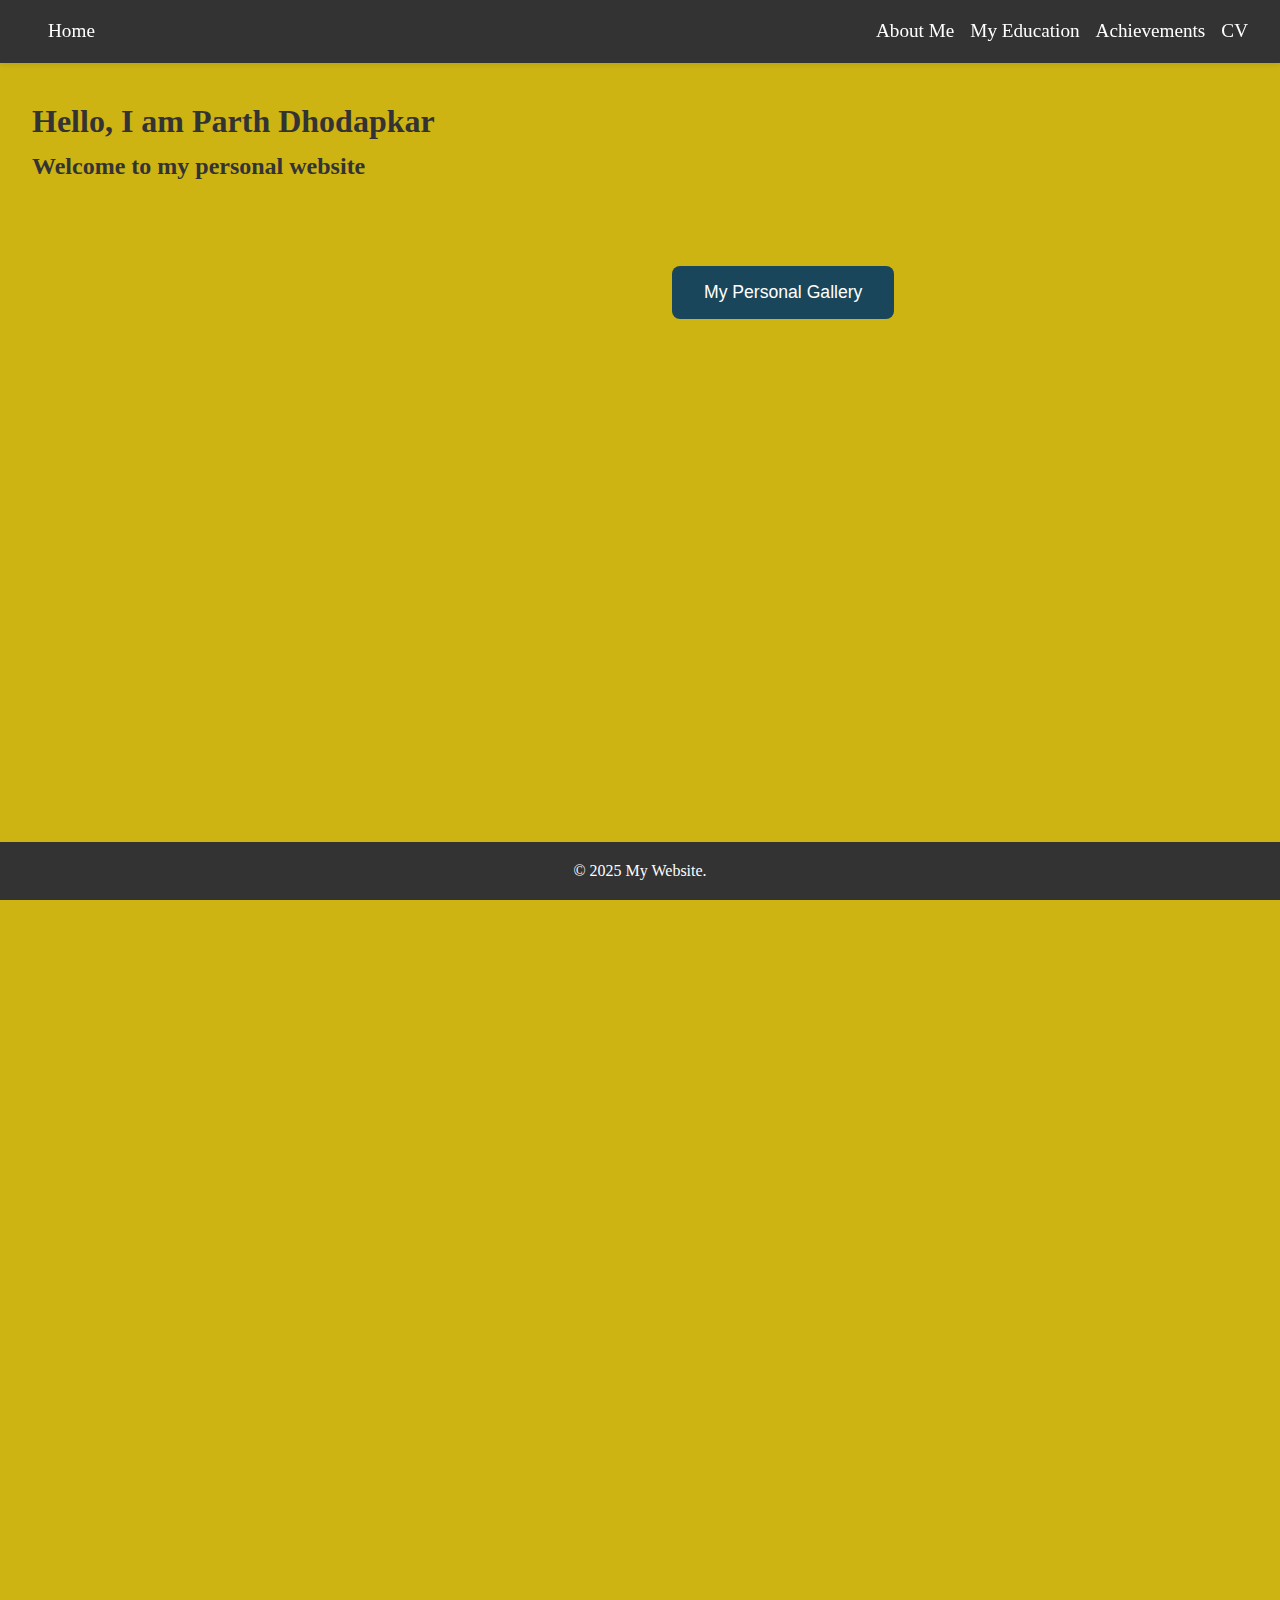
==== index.html @ 83a7da6b "Add files via upload" ====
<!DOCTYPE html>
<html lang="en">
<head>
  <meta charset="UTF-8">
  <title>My Personal Website</title>
  <meta name="viewport" content="width=device-width, initial-scale=1.0">
  <link rel="stylesheet" href="styles.css">
</head>

<body>
  <header>
    <nav class="topbar">
      <a href="index.html">Home</a>
      <div class="about">
        <a href="about.html">About Me</a>
        <a href="education.html">My Education</a>
        <a href="achievements.html">Achievements</a>
        <a href="cv.pdf" target="_blank">CV</a>
      </div>
    </nav>
  </header>

  <main>
    <h1>Hello, I am Parth Dhodapkar</h1>
    <h2>Welcome to my personal website</h2>

    <div class="gallery-button">
      <button onclick="toggleGallery()">My Personal Gallery</button>
    </div>

    <section id="gallery" class="gallery">
      <img src="1.jpg" alt="Image 1">
      <img src="2.jpg" alt="Image 2">
      <img src="3.jpg" alt="Image 3">
      <img src="4.jpg" alt="Image 4">
    </section>
  </main>

  <footer>
    <p>&copy; 2025 My Website.</p>
  </footer>

  <script>
    function toggleGallery() {
      const gallery = document.getElementById('gallery');
      gallery.classList.toggle('show');
    }
  </script>
</body>
</html>
---- styles.css ----
* {
  box-sizing: border-box;
  margin: 0;
  padding: 0;
}

body {
  font-family: 'Comic Sans MS', 'Comic Sans', cursive;
  background-color: #cdb413;
  color: #333;
  line-height: 1.6;
}

.topbar {
  background-color: #333;
  padding: 1rem 2rem;
  position: fixed;
  top: 0;
  left: 0;
  width: 100%;
  display: flex;
  justify-content: space-between;
  align-items: center;
  box-shadow: 0 2px 5px rgba(0, 0, 0, 0.1);
  z-index: 1000;
}

.topbar a {
  color: white;
  text-decoration: none;
  font-size: 1.2rem;
  margin-left: 1rem;
}

.topbar a:hover {
  text-decoration: underline;
}

.about {
  display: flex;
}

.about a {
  margin-left: 1rem;
}

main {
  padding: 6rem 2rem 2rem 2rem;
  text-align: left;
}

.about-main {
  padding: 6rem 2rem 2rem 2rem; 
  text-align: left;
  display: flex;
  justify-content: left;
  align-items: left;
  height: 100vh;
  font-size: larger;
}

.about-content {
  background-color: #fff;
  padding: 2rem;
  border-radius: 10px;
  box-shadow: 0 4px 6px rgba(0, 0, 0, 0.1);
  width: 80%;
  max-width: 700px;
  margin: 0 auto;
}

.about-content h1 {
  font-size: 2.5rem;
  color: #333;
  margin-bottom: 1rem;
  text-transform: uppercase;
  letter-spacing: 1px;
}

.about-content p {
  color: #555;
  font-size: 1.1rem;
  margin-bottom: 1.5rem;
}

.about-content p:last-child {
  margin-bottom: 0;
}

.timeline-container {
  display: flex;
  justify-content: center;
  align-items: center;
  min-height: 100vh;
  padding: 6rem 2rem 4rem 2rem; 
  margin-bottom: 3rem;
}

.timeline {
  position: relative;
  max-width: 1200px;
  margin: 0 auto;
  padding-bottom: 50px; 
}

.timeline::after {
  content: '';
  position: absolute;
  width: 6px;
  background-color: #2a9d8f;
  height: 550px;
  top: 0;
  bottom: 0;
  left: 50%;
  margin-left: -3px;
}

.node {
  position: relative;
  width: 50px;
  height: 50px;
  margin: 70px auto;
  border-radius: 50%;
  background-color: #1a465b;
  z-index: 1;
  box-shadow: 0 4px 8px rgba(0, 0, 0, 0.2);
  display: flex;
  justify-content: center;
  align-items: center;
  cursor: pointer;
  transition: all 0.3s ease;
}

.node:hover {
  transform: scale(1.1);
  background-color: #264653;
}

.node i {
  color: white;
  font-size: 20px;
}

.info-card {
  visibility: hidden;
  opacity: 0;
  position: absolute;
  width: 300px;
  background-color: white;
  padding: 20px;
  border-radius: 8px;
  box-shadow: 0 4px 15px rgba(0, 0, 0, 0.15);
  left: 70px;
  top: 50%;
  transform: translateY(-50%);
  transition: all 0.3s ease;
  z-index: 2;
}

.node:hover .info-card {
  visibility: visible;
  opacity: 1;
}

/* .node:nth-child(even) .info-card {
  left: auto;
  right: 70px;
} */

.info-card h3 {
  margin-top: 0;
  color: #264653;
}

.info-card p {
  color: #555;
  margin-bottom: 10px;
}

.info-card .date {
  font-style: italic;
  color: #2a9d8f;
  margin-bottom: 15px;
}

.icon {
  width: 24px;
  height: 24px;
  fill: white;
}

footer {
  background-color: #333;
  color: white;
  text-align: center;
  padding: 1rem;
  position: fixed;
  width: 100%;
  bottom: 0;
  z-index: 999; 
}

ol li {
  padding-left: 20px; 
  font-size: 20;
}

ul li {
  padding-left: 20px; 
  font-size: large;
}

.gallery-button button {
  background-color: #1a465b;
  color: white;
  padding: 1rem 2rem;
  border: none;
  border-radius: 8px;
  font-size: 1.1rem;
  cursor: pointer;
  transition: background-color 0.3s ease;
  margin-top: 5rem;
  margin-left: 40rem;
}

.gallery-button button:hover {
  background-color: #051f2a;
}

.gallery {
  opacity: 0;
  transition: opacity 0.6s ease;
  pointer-events: none;
  margin-top: 2rem;
  display: flex;
  justify-content: center;
  gap: 20px;
  flex-wrap: wrap;
}

.gallery.show {
  opacity: 1;
  pointer-events: auto;
}

.gallery img {
  width: 400px;
  border-radius: 8px;
  box-shadow: 0 4px 10px rgba(0, 0, 0, 0.2);
  transition: transform 0.3s ease;
}

.gallery img:hover {
  transform: scale(1.05);
}
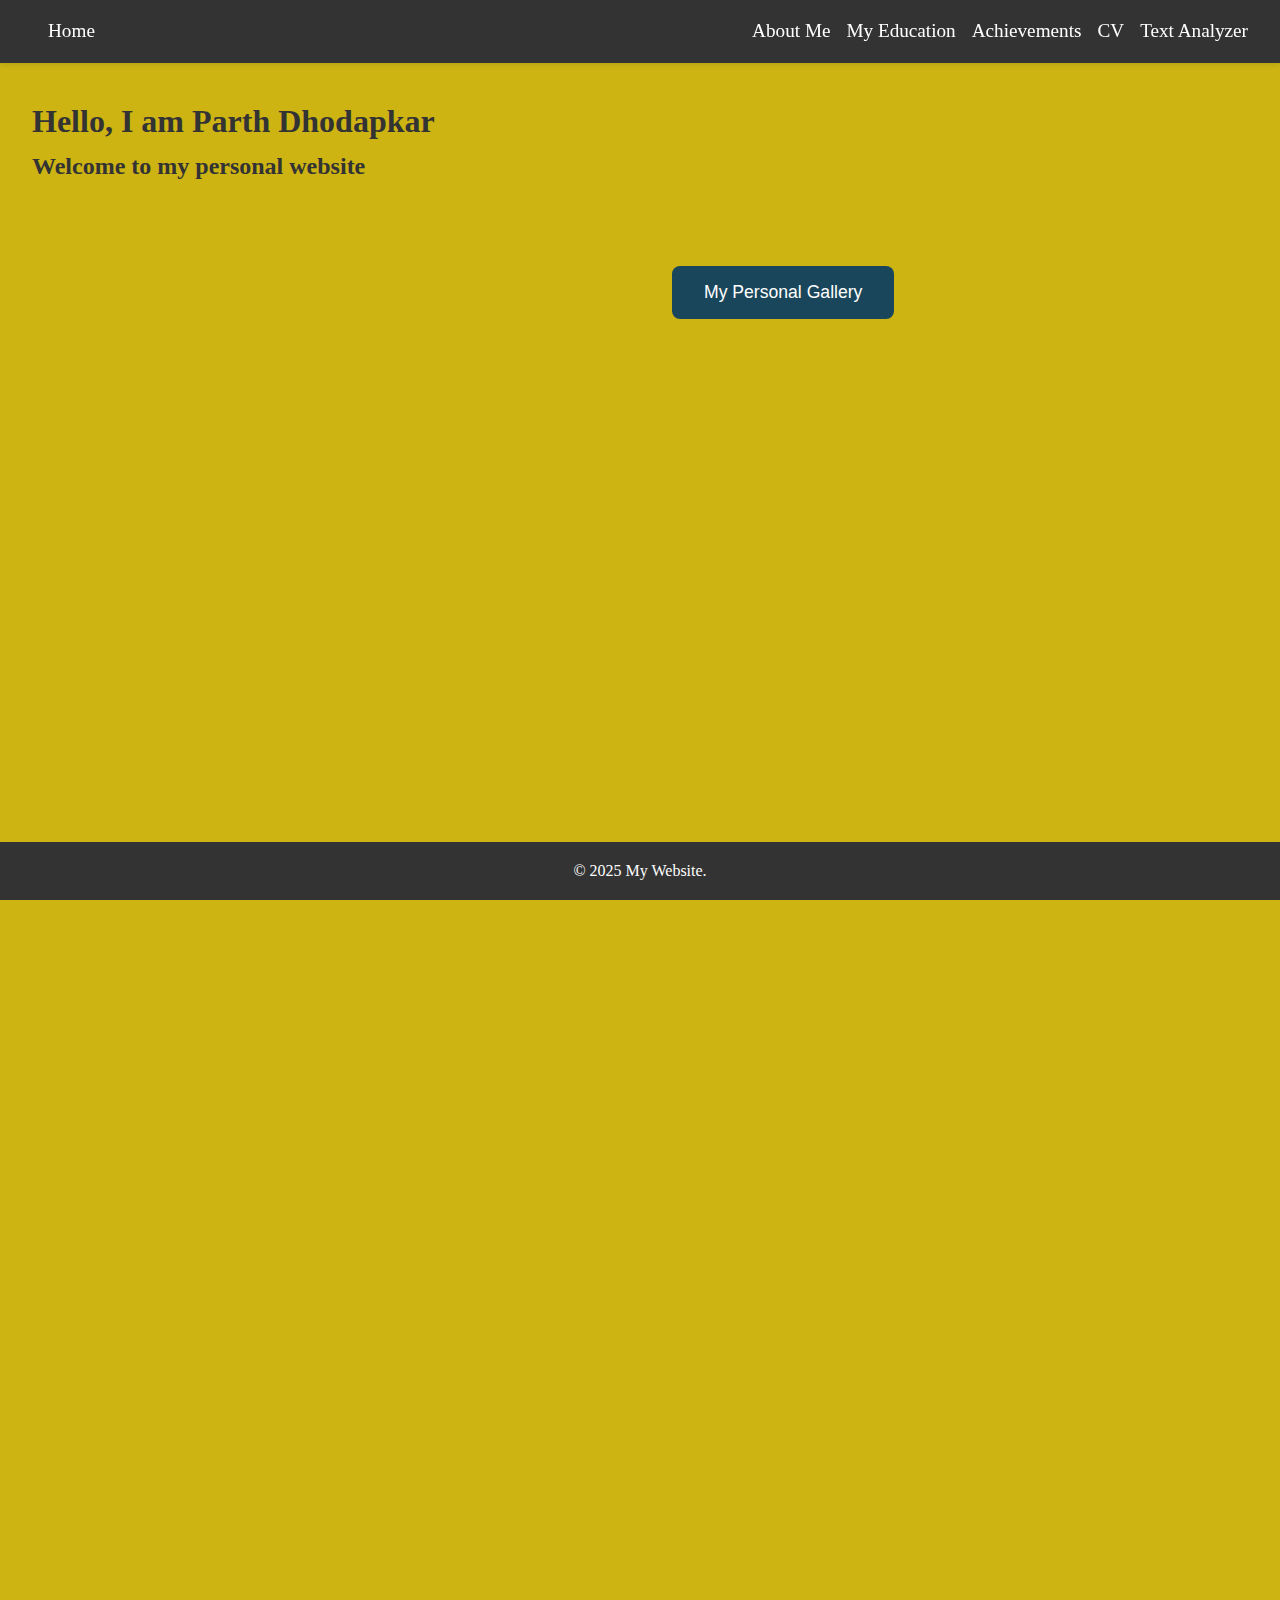
==== commit 2dcbeea1: "Update index.html again" ====
--- a/index.html
+++ b/index.html
@@ -5,6 +5,7 @@
   <title>My Personal Website</title>
   <meta name="viewport" content="width=device-width, initial-scale=1.0">
   <link rel="stylesheet" href="styles.css">
+  <script src="tracker.js"></script>
 </head>
 
 <body>
@@ -16,6 +17,7 @@
         <a href="education.html">My Education</a>
         <a href="achievements.html">Achievements</a>
         <a href="cv.pdf" target="_blank">CV</a>
+        <a href="text.html">Text Analyzer</a>
       </div>
     </nav>
   </header>
@@ -47,4 +49,4 @@
     }
   </script>
 </body>
-</html>+</html>
